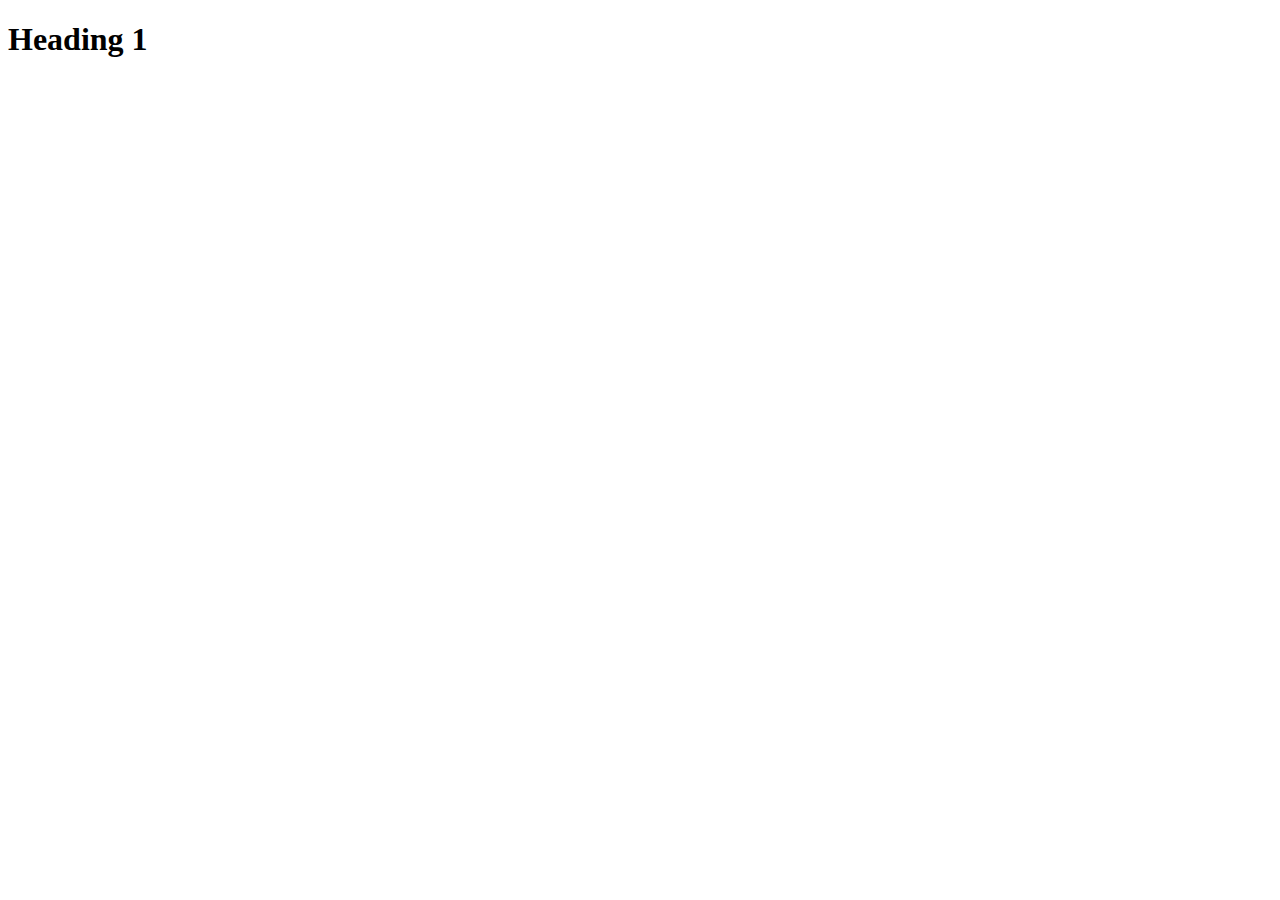
==== prac1.html @ bc2a77f0 "Prac1 file created" ====
<!DOCTYPE html>
<html lang="en">
<head>
    <meta charset="UTF-8">
    <meta name="viewport" content="width=device-width, initial-scale=1.0">
    <title>HTML-1</title>
</head>
<body>
    <h1>Heading 1</h1>
</body>
</html>
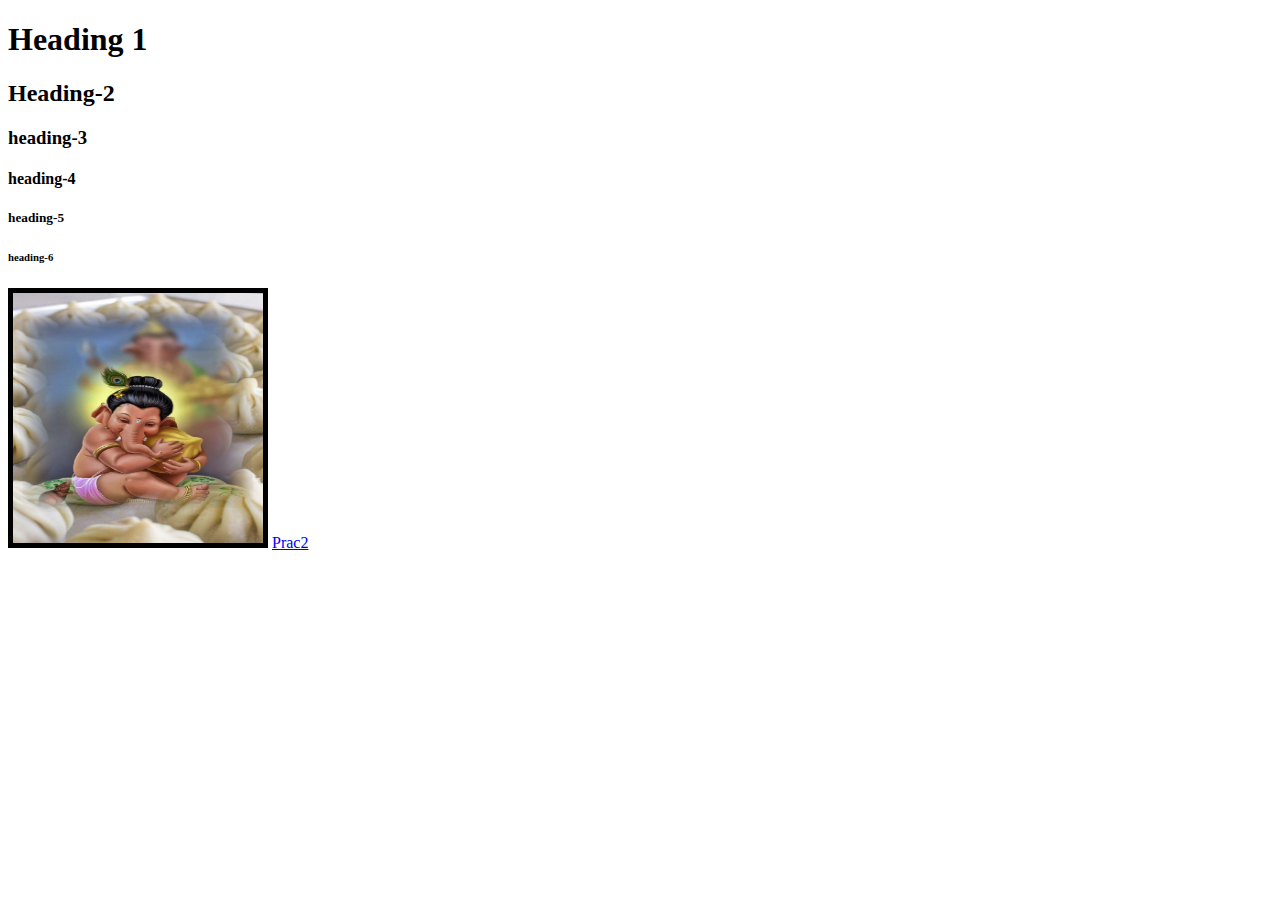
==== commit 69f617d6: "files created" ====
--- a/prac1.html
+++ b/prac1.html
@@ -7,5 +7,12 @@
 </head>
 <body>
     <h1>Heading 1</h1>
+    <h2>Heading-2</h2>
+    <h3>heading-3</h3>
+    <h4>heading-4</h4>
+    <h5>heading-5</h5>
+    <h6>heading-6</h6>
+    <img src="images/download.jpeg" alt="image1"width="250" height="250" border="5"title="ganapati">
+<a href="prac2.html" target="_top">Prac2</a>
 </body>
 </html>